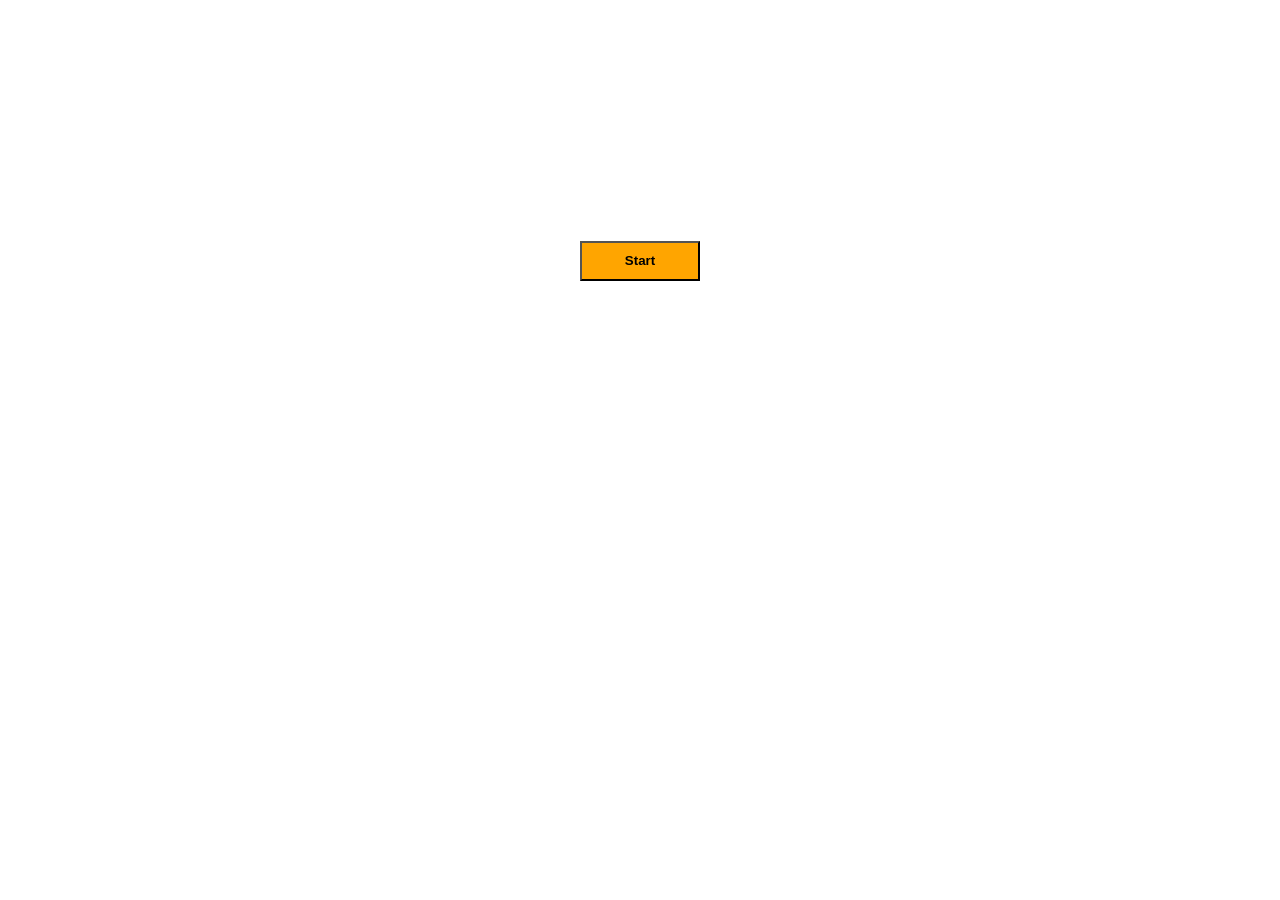
==== assignment-1.html @ 9b150ed2 "first commit" ====
<!DOCTYPE html>
<html lang="en">
<head>
    <meta charset="UTF-8">
    <meta name="viewport" content="width=device-width, initial-scale=1.0">
    <title>Document</title>

    <style>
        body{
            background-image: url(https://images.unsplash.com/photo-1673322880837-80931e6e9e2a?q=80&w=1170&auto=format&fit=crop&ixlib=rb-4.1.0&ixid=M3wxMjA3fDB8MHxwaG90by1wYWdlfHx8fGVufDB8fHx8fA%3D%3D);
            background-size: cover;
        }

        .top{
            text-align: center;
            font-size: large;
            color: white;
        }
        h1{
            font-weight: bold;
        }

        .mid{
            text-align: left;
            color: white;
        }

       .down{
        text-align: center;
        color: white;
       }
       button{
        height: 40px;
        width: 120px;
        background-color: orange;
        padding: 10px;
        font-weight: bolder;
       }
       a{
        color: white;
       }
    </style>

</head>
<body>
    
    <div class="top">
        <h1>ToDoList</h1>
        
        <p>Each day i will accomplish one thing on my todo list.</p>
    </div>
<br>
    <div class="mid">
        <h3>Read a Book</h3>
        <p>I dont think that the human race will survuve the next thousand years, unless we spread into space. There are too manu accidents that can befall life on a single planet. But i m an optimist....</p>
    </div>

    <div class="down">
        <button>Start</button>
        <br><br>
        <a href="#">Don't skip introduction</a>
    </div>


</body>
</html>
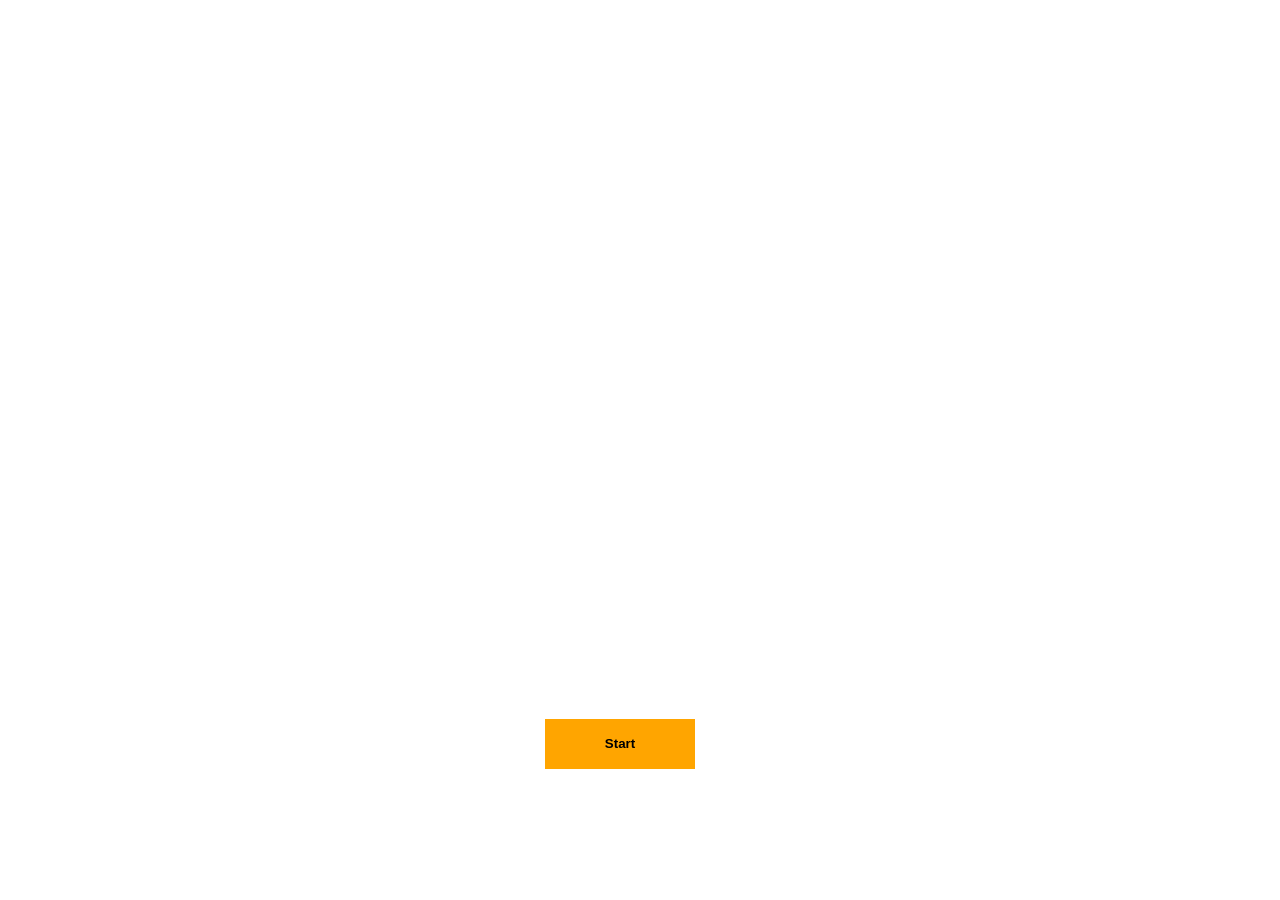
==== commit 41fd60a2: "second commit" ====
--- a/assignment-1.html
+++ b/assignment-1.html
@@ -6,53 +6,76 @@
     <title>Document</title>
 
     <style>
-        body{
+        *{
+            margin: 0;
+            padding: 0;
+            box-sizing: border-box;
+        }
+        .main{
+            height: 100vh;
+            width: 50%;
             background-image: url(https://images.unsplash.com/photo-1673322880837-80931e6e9e2a?q=80&w=1170&auto=format&fit=crop&ixlib=rb-4.1.0&ixid=M3wxMjA3fDB8MHxwaG90by1wYWdlfHx8fGVufDB8fHx8fA%3D%3D);
             background-size: cover;
+            position: relative;
+            left: 300px;
+            display: flex;
+            flex-direction: column;
+            justify-content: space-around;
         }
 
         .top{
             text-align: center;
             font-size: large;
             color: white;
+            padding: 10px;
         }
         h1{
             font-weight: bold;
+            font-size: 40px;
         }
-
+        p{
+            font-size: 20px;
+        }
         .mid{
             text-align: left;
             color: white;
+            padding: 10px;
         }
 
        .down{
         text-align: center;
         color: white;
+        padding: 10px;
        }
        button{
-        height: 40px;
-        width: 120px;
+        height: 50px;
+        width: 150px;
         background-color: orange;
         padding: 10px;
         font-weight: bolder;
+        border: none;
        }
        a{
+        font-size: 25px;
         color: white;
        }
     </style>
 
 </head>
 <body>
-    
+   <div class="main">
+     
     <div class="top">
         <h1>ToDoList</h1>
-        
+        <br>
         <p>Each day i will accomplish one thing on my todo list.</p>
     </div>
-<br>
+
     <div class="mid">
         <h3>Read a Book</h3>
+        <br>
         <p>I dont think that the human race will survuve the next thousand years, unless we spread into space. There are too manu accidents that can befall life on a single planet. But i m an optimist....</p>
+        <p>Lorem ipsum dolor sit amet consectetur adipisicing elit. Velit doloremque fugiat, dignissimos harum mollitia aut eveniet exercitationem voluptate libero sapiente culpa corrupti est quas deserunt accusamus ut similique quam iste?</p>
     </div>
 
     <div class="down">
@@ -60,6 +83,7 @@
         <br><br>
         <a href="#">Don't skip introduction</a>
     </div>
+   </div>
 
 
 </body>
